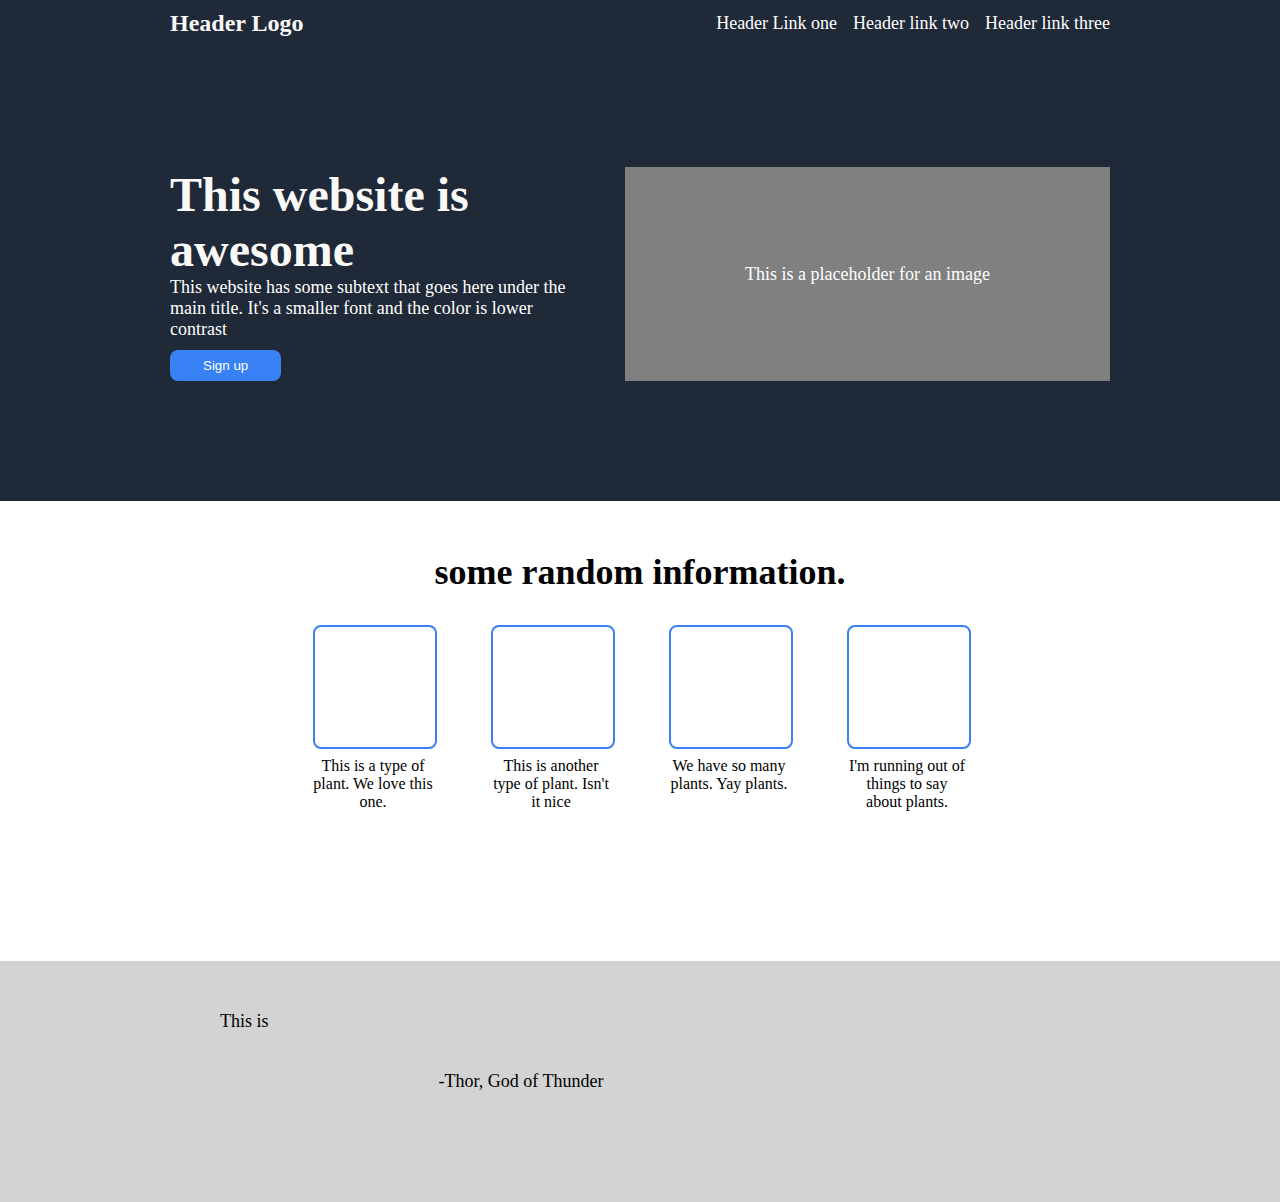
==== landing-page/index.html @ e4b2de32 "Add ecercises" ====
<!DOCTYPE html>
<html lang="en">
  <head>
    <meta charset="UTF-8">
    <meta http-equiv="X-UA-Compatible" content="IE=edge">
    <meta name="viewport" content="width=device-width, initial-scale=1.0">
    <title>LAYOUT</title>
    <link rel="stylesheet" href="css/style.css">
  </head>
  <body>
    <div class="header">
        <div class="logo"> Header Logo </div>

        <ul class="header-links">
            <li><a href="#">Header Link one</a></li>
            <li><a href="#">Header link two</a></li>
            <li><a href="#">Header link three</a></li>
        </ul>
    </div>

    <div class="text">
        <div class="left">
            <div class="website">This website is awesome </div>
            <div class="content">
                <a> This website has some subtext that goes here under the main title. It's a smaller font and the color is lower contrast</a>
            </div>
            <button>Sign up</button>
        </div>
        <div class="image">This is a placeholder for an image</div>
    </div>
    <div class="body-middle">
        <div class="information"><img> some random information.</div>
        <div class="container"> 
            <div class="info">
                <div class="box"></div>
                <div class="world">This is a type of plant. We love this one.</div>
            </div>
            <div class="info">
                <div class="box"></div>
                <div class="world">This is another type of plant. Isn't it nice</div>
            </div>
            <div class="info">
                <div class="box"></div>
                <div class="world">We have so many plants. Yay plants.</div>
            </div>
            <div class="info">
                <div class="box"></div>
                <div class="world">I'm running out of things to say about plants.</div>
            </div>
        </div>
    </div>
    <div class="quote">
        <div class="text">This is </div>
        <div class="name">-Thor, God of Thunder</div>
    </div>

</body>
---- landing-page/css/style.css ----
/* this is some magical font-importing.  
you'll learn about it later. */
@import url('https://fonts.googleapis.com/css2?family=Besley:ital,wght@0,400;1,900&display=swap');

body {
    margin: 0;
    background:#1F2937;
    font-family: robot, serif;
    color: white;
    font-size: 18px;
}

.header {
    display: flex;
    flex: 1;
    justify-content: space-between;
    padding: 10px 170px;
    margin-bottom: 120px;
}

.logo {
    font-size: 24px;
    font-weight: bold;
    color: #F9FAF8;
}

.header-links {
    display: flex;
    font-size: 18px;
    color: #E5E7EB;
    align-items: center;
    gap: 16px;
}

a {
    color: white;
    text-decoration: none;
}

ul {
    list-style: none;
    margin: 0;
    padding: 0;
}

.text {
    display: flex;
    padding: 0 170px;
    margin-bottom: 120px;
}

.image {
    display: flex;
    flex-shrink: 0;
    padding: 80px 120px;
    background-color: grey;
    align-items: center;
}

.left {
    margin-right: 40px;
}
.website {
    display: flex;
    font-size: 48px;
    font-weight: 800;
    color: #F9FAF8;
}


button {
    background-color: #3882F6;
    padding: 8px 33px;
    border: none;
    border-radius: 8px;
    color: white;
    margin-top: 10px;
}

.body-middle {
    background-color: white;
    color: black;
    padding: 50px;
}

.information {
    display: flex;
    justify-content: center;
    margin-bottom: 32px;
    font-size: 36px;
    font-weight: 900;
}

.container {
    display: flex;
    justify-content: center;
    gap: 58px;
    text-align: center;
}

.box {
    width: 120px;
    height: 120px;  
    border: 2px solid #3882F6;  
    border-radius: 8px;
}

.info {
    max-width: 120px;
}

.world {
    font-size: 16px;
    margin-top: 8px;
    margin-bottom: 100px;
}

.quote {
    display: flex;
    align-items: center;
    background-color: lightgrey;
    color: black;
    padding: 50px;
}
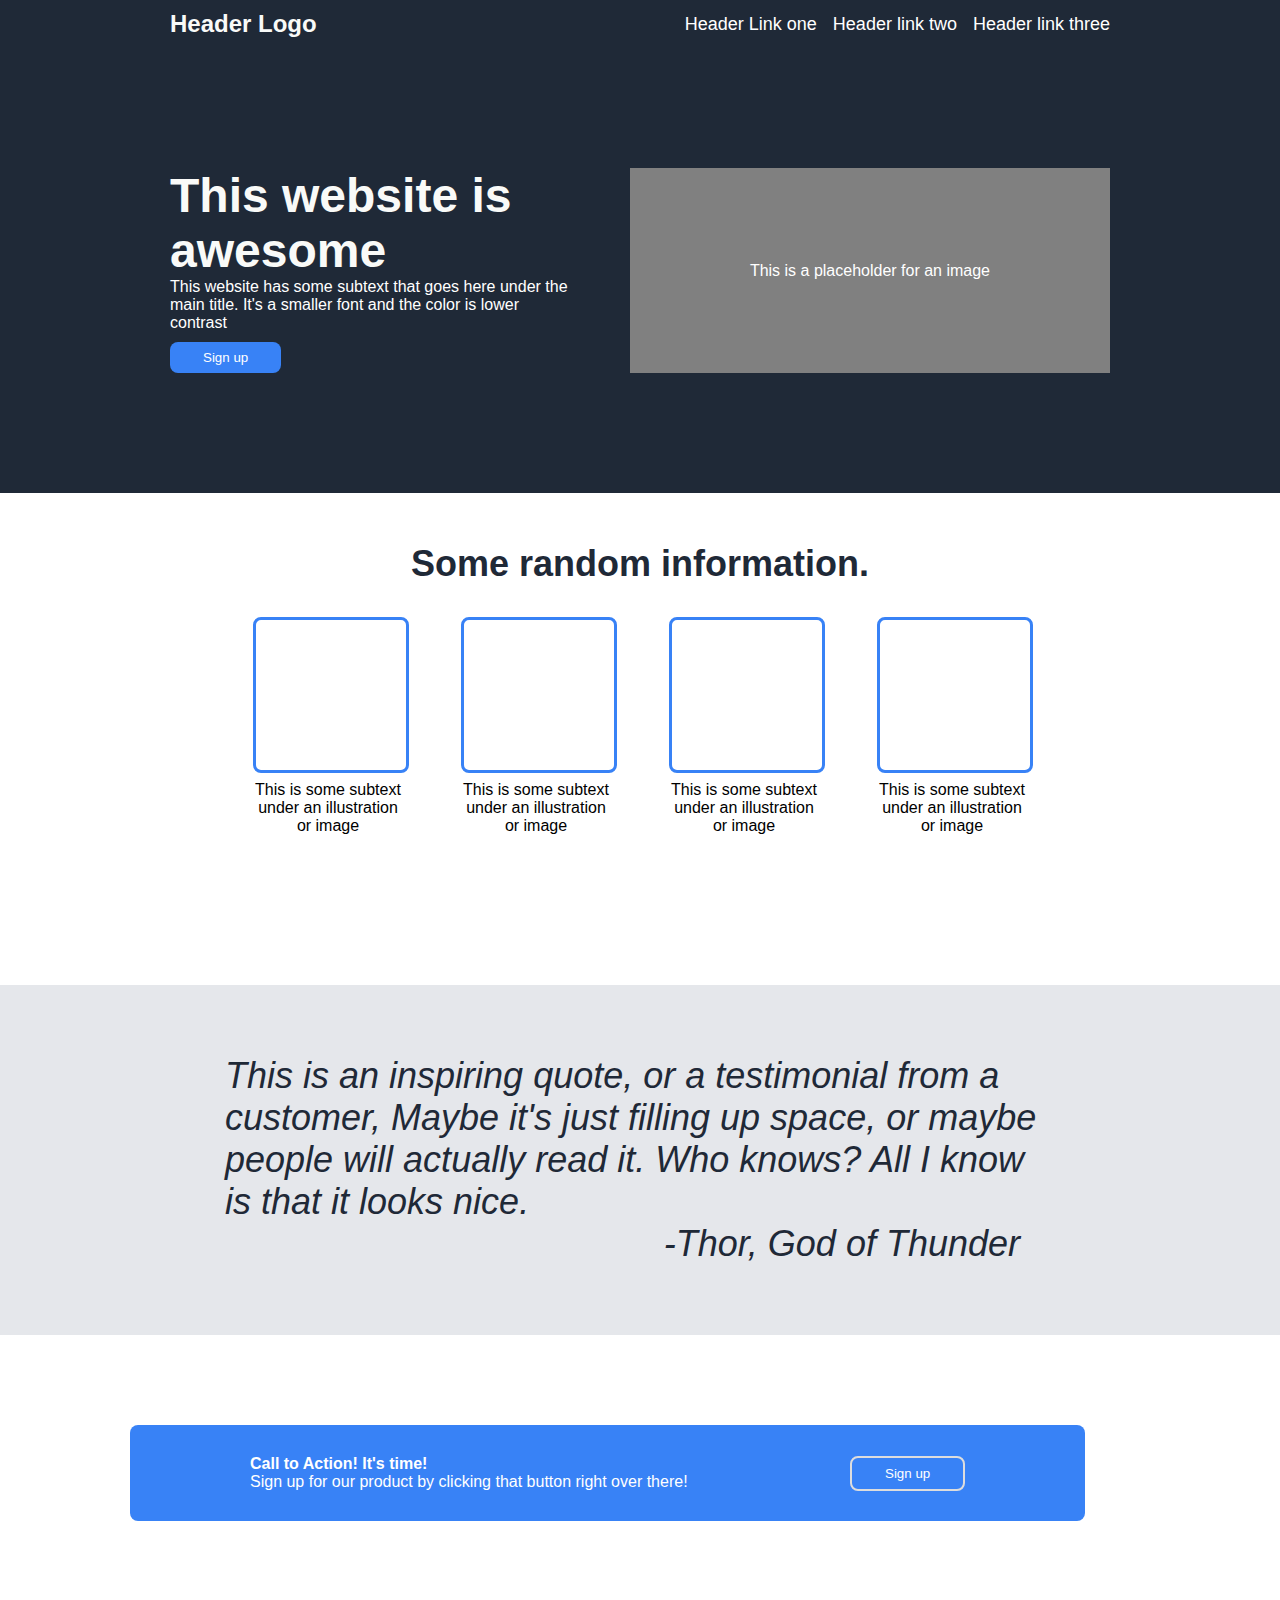
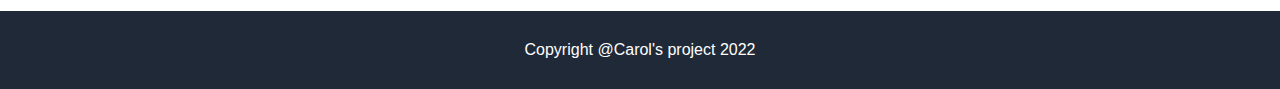
==== commit ac8633f6: "Final v1" ====
--- a/landing-page/index.html
+++ b/landing-page/index.html
@@ -24,35 +24,46 @@
             <div class="content">
                 <a> This website has some subtext that goes here under the main title. It's a smaller font and the color is lower contrast</a>
             </div>
-            <button>Sign up</button>
+            <button class="signup1">Sign up</button>
         </div>
         <div class="image">This is a placeholder for an image</div>
     </div>
     <div class="body-middle">
-        <div class="information"><img> some random information.</div>
+        <div class="information"><img>Some random information.</div>
         <div class="container"> 
             <div class="info">
                 <div class="box"></div>
-                <div class="world">This is a type of plant. We love this one.</div>
+                <div class="world">This is some subtext under an illustration or image</div>
             </div>
             <div class="info">
                 <div class="box"></div>
-                <div class="world">This is another type of plant. Isn't it nice</div>
+                <div class="world">This is some subtext under an illustration or image</div>
             </div>
             <div class="info">
                 <div class="box"></div>
-                <div class="world">We have so many plants. Yay plants.</div>
+                <div class="world">This is some subtext under an illustration or image</div>
             </div>
             <div class="info">
                 <div class="box"></div>
-                <div class="world">I'm running out of things to say about plants.</div>
+                <div class="world">This is some subtext under an illustration or image</div>
             </div>
         </div>
     </div>
     <div class="quote">
-        <div class="text">This is </div>
+        <div class="quote-text">This is an inspiring quote, or a testimonial from a customer, Maybe it's just filling up space, or maybe people will actually read it. Who knows? All I know is that it looks nice.</div>
         <div class="name">-Thor, God of Thunder</div>
     </div>
-
+    <div class="body3">
+        <div class="container2">
+            <div class="box1">
+                <div class="box2">Call to Action! It's time!</div>
+                <div class="box3">Sign up for our product by clicking that button right over there!</div>
+            </div>
+            <button class="signup2">Sign up</button>   
+        </div>
+    </div>
+    <div class="bottom">
+        Copyright @Carol's project 2022
+    </div>
 </body>
 
--- a/landing-page/css/style.css
+++ b/landing-page/css/style.css
@@ -5,9 +5,9 @@
 body {
     margin: 0;
     background:#1F2937;
-    font-family: robot, serif;
+    font-family: Roboto, sans-serif;
     color: white;
-    font-size: 18px;
+    font-size: 16px;
 }
 
 .header {
@@ -58,7 +58,7 @@
 }
 
 .left {
-    margin-right: 40px;
+    margin-right: 50px;
 }
 .website {
     display: flex;
@@ -67,17 +67,19 @@
     color: #F9FAF8;
 }
 
+button {
+    padding: 8px 33px;
+    border-radius: 8px;
+  }
 
-button {
+button.signup1 {
     background-color: #3882F6;
-    padding: 8px 33px;
     border: none;
-    border-radius: 8px;
     color: white;
     margin-top: 10px;
 }
 
-.body-middle {
+.body-middle, .body3 {
     background-color: white;
     color: black;
     padding: 50px;
@@ -89,6 +91,7 @@
     margin-bottom: 32px;
     font-size: 36px;
     font-weight: 900;
+    color: #1F2937;
 }
 
 .container {
@@ -99,14 +102,14 @@
 }
 
 .box {
-    width: 120px;
-    height: 120px;  
-    border: 2px solid #3882F6;  
+    width: 150px;
+    height: 150px;  
+    border: 3px solid #3882F6;  
     border-radius: 8px;
 }
 
 .info {
-    max-width: 120px;
+    max-width: 150px;
 }
 
 .world {
@@ -116,11 +119,64 @@
 }
 
 .quote {
+    align-items: center;
+    background-color: #E5E7EB;
+    text-align: center;
+    color: #1F2937;
+    font-size: 36px;
+    font-weight: lighter;
+    font-style: italic;
+}
+
+.quote-text {
+    display: flex;
+    padding: 70px 225px 0px 225px;
+    text-align: start;
+    align-items: center;
+}
+
+.name {
+    padding: 0px 260px 70px;
+    text-align: end;
+    list-style: none;
+}
+
+.container2 {
+    background-color: #3882F6;
+    display: flex;
+    flex-shrink: 0;
+    border-radius: 8px;
+    padding: 30px 120px;
+    align-items: center;
+    justify-content: center;
+    color: white;
+    width: max-content;
+    height: max-content;
+    margin: 40px 80px;
+}
+
+.box1 {
+    width: 600px;
+
+}
+
+.box2 {
+    display: flex;
+    font-weight: 700;
+    align-items: center;
+    justify-content: space-between;
+}
+
+button.signup2 {
+    background: #3882F6;
+    border: 2px solid #ddd;
+    color: white;
+}
+
+.bottom {
     display: flex;
     align-items: center;
-    background-color: lightgrey;
-    color: black;
-    padding: 50px;
+    justify-content: center;
+    padding: 30px;
 }
 
-
